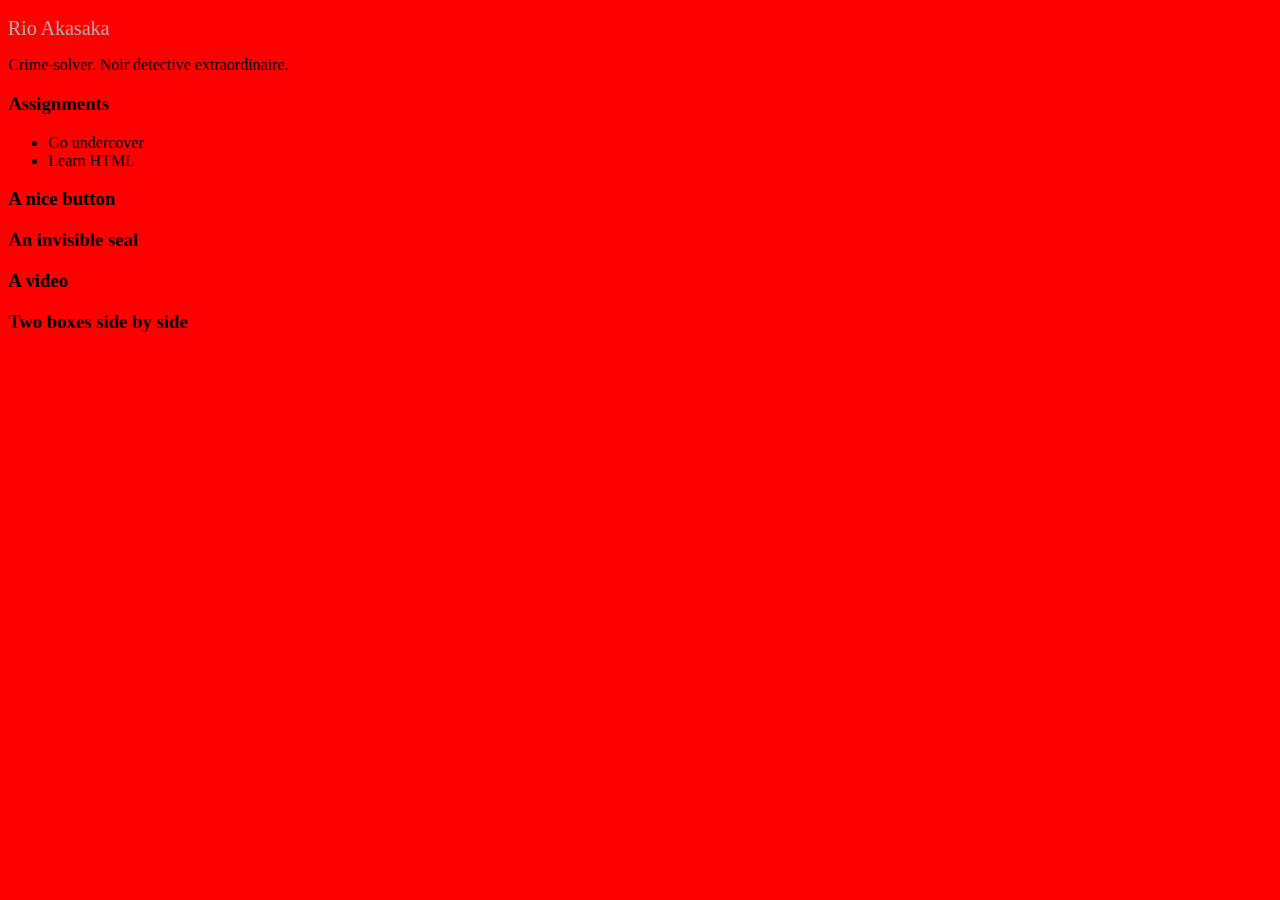
==== lecture1/index.html @ 1284aef5 "Added some css style" ====
<!DOCTYPE html>
<html>
	<head>
		<title>MyApp</title>
	</head>
	
	<style type="text/css">
	body { 
		background: red;
		font-family: Times, Helvetica, Arial;
	}
	h2 { 
		font-size: 20px;
		font-weight:300;
		color:#aaa;
	}
	</style>
	
	<body>
	 		<h2>Rio Akasaka</h2>
		<div id='bio'>Crime-solver. Noir detective extraordinaire.</div>
	 
	 	<h3>Assignments</h3>
		<ul id='assignments'>
			<li>Go undercover</li>
			<li>Learn HTML</li>
		</ul>
	
		<h3>A nice button</h3>

		<h3>An invisible seal</h3>

		<h3>A video</h3>

		<h3>Two boxes side by side</h3>

	</body>
</html>
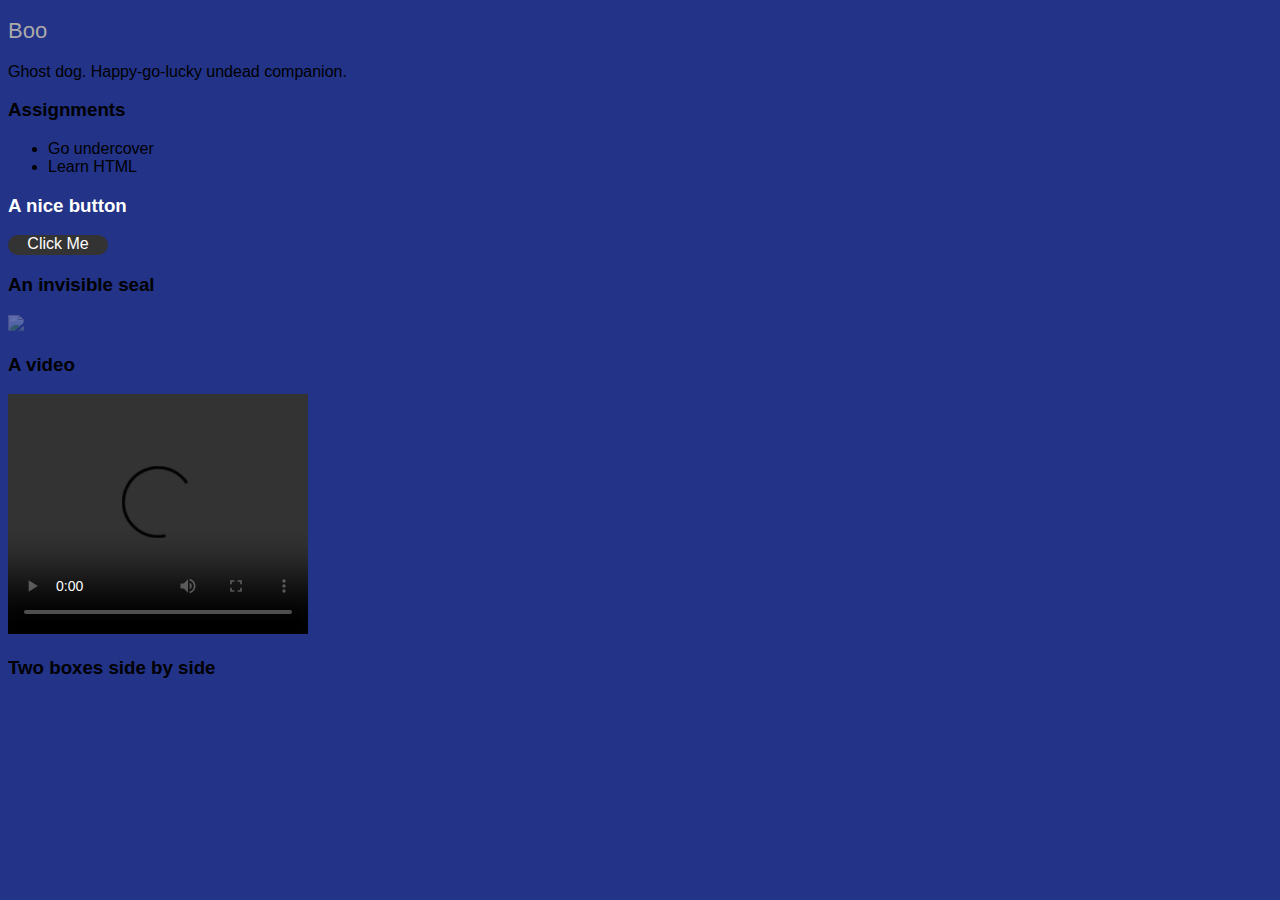
==== commit c50938f7: "more content & formatting" ====
--- a/lecture1/index.html
+++ b/lecture1/index.html
@@ -1,25 +1,50 @@
 <!DOCTYPE html>
 <html>
 	<head>
-		<title>MyApp</title>
+		<title>MyApp</title>
+		<link rel="apple-touch-icon" href="appicon.png" />
+		<link rel="apple-touch-startup-image" href="startup.png">
+		<meta name="apple-mobile-web-app-capable" content="yes">
+		<meta name="apple-mobile-webapp-status-bar-style" content="grey" />
+		<meta name="viewport" content="width=device-width, user-scalable=no" />
 	</head>
 	
 	<style type="text/css">
-	body { 
-		background: red;
-		font-family: Times, Helvetica, Arial;
-	}
-	h2 { 
-		font-size: 20px;
-		font-weight:300;
-		color:#aaa;
-	}
+		body {
+			background: #223388;
+			font-family: Helvetica, Arial, sans-serif;
+		}
+		h2 {
+			font-size:22px;
+			font-weight:300;
+			color:#aaa;
+		};
+		#assignments {
+			background: red;
+		}
+		.newheader {
+			color:#fff;
+		}
+		.opacity {
+			opacity: 0.3;
+		}
+		.button {
+			background:#333;
+			width:100px;
+			color:#fff;
+			height:20px;
+		     -moz-border-radius: 20px;
+		    -webkit-border-radius: 20px;
+		    -khtml-border-radius: 20px;
+		    border-radius: 20px;
+		    text-align:center;
+		}
 	</style>
 	
 	<body>
 	- 		<h2>Rio Akasaka</h2>
-		<div id='bio'>Crime-solver. Noir detective extraordinaire.</div>
+ 		<h2>Boo</h2>
+		<div id='bio'>Ghost dog. Happy-go-lucky undead companion.</div>
 	 
 	 	<h3>Assignments</h3>
 		<ul id='assignments'>
@@ -27,11 +52,18 @@
 			<li>Learn HTML</li>
 		</ul>
 	
-		<h3>A nice button</h3>
+		<h3 class= "newheader">A nice button</h3>
+		<div class ="button"> Click Me </div>
 
 		<h3>An invisible seal</h3>
+		<p><img width = "50" class="opacity" src="seal.png"/></p>
 
 		<h3>A video</h3>
+		<video width="300" height="240" controls="controls">
+		  <source src="gizmo.mp4" type="video/mp4" />
+		</video>
+	
+		
 
 		<h3>Two boxes side by side</h3>
 
